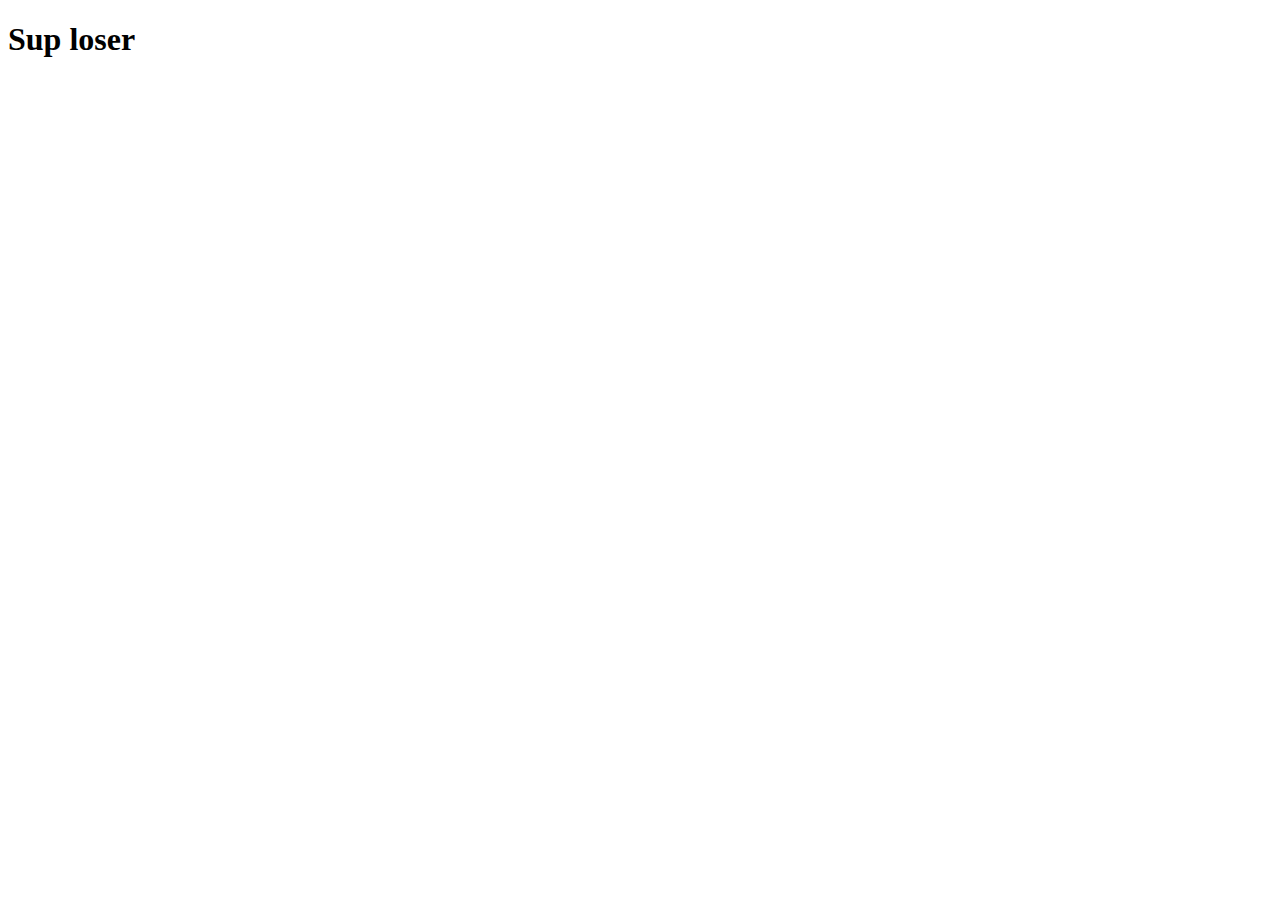
==== public/index.html @ 66ec9743 "Initial project save" ====
<!DOCTYPE html>
<html lang="en">

<head>
    <meta charset="UTF-8">
    <meta http-equiv="X-UA-Compatible" content="IE=edge">
    <meta name="viewport" content="width=device-width, initial-scale=1.0">
    <title>Document</title>
    <script src="index.js"></script>
    <link rel="stylesheet" href="style.css">
</head>

<body>
    <h1>Sup loser</h1>
</body>

</html>
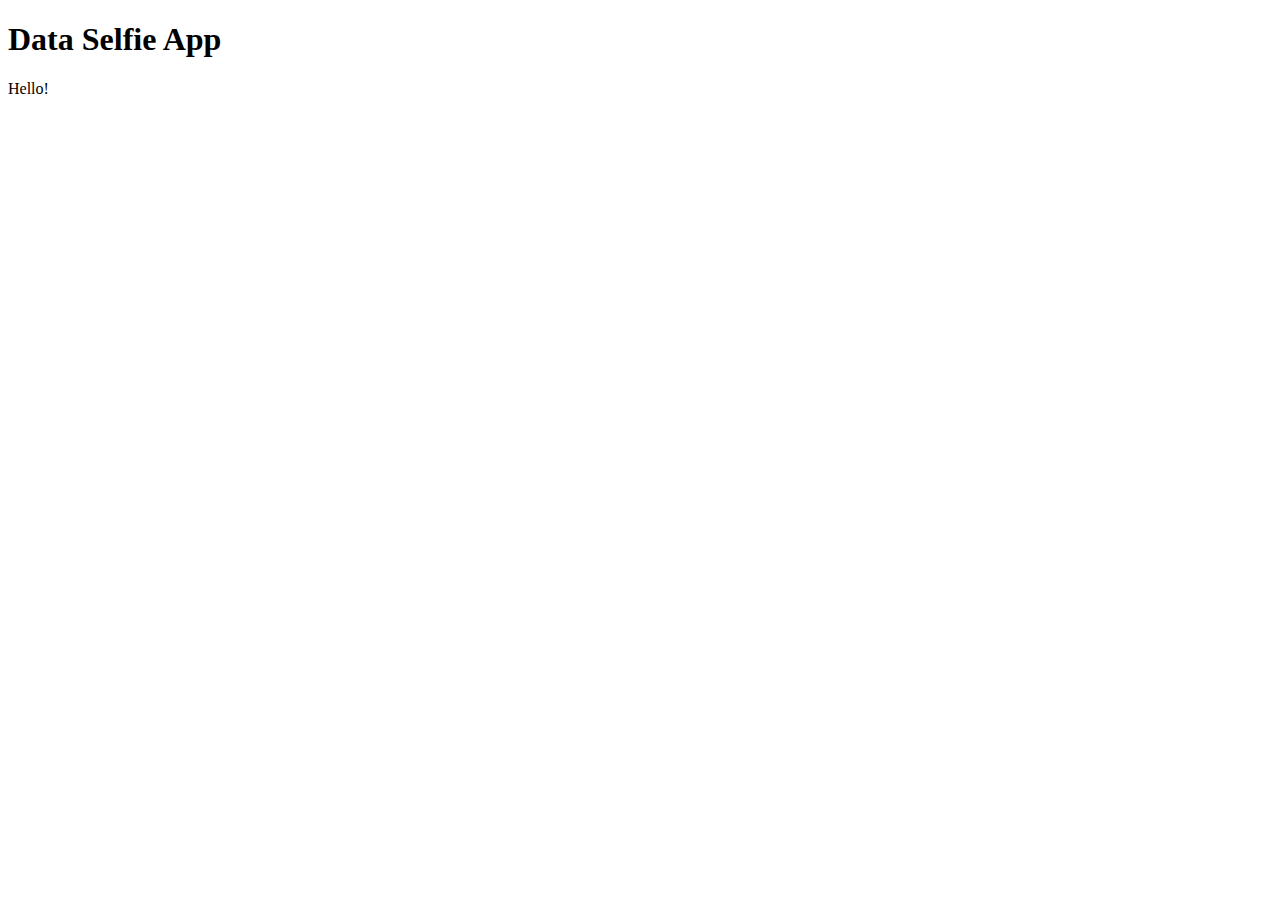
==== commit 00809725: "added geolocation feature to server" ====
--- a/public/index.html
+++ b/public/index.html
@@ -6,12 +6,42 @@
     <meta http-equiv="X-UA-Compatible" content="IE=edge">
     <meta name="viewport" content="width=device-width, initial-scale=1.0">
     <title>Document</title>
-    <script src="index.js"></script>
-    <link rel="stylesheet" href="style.css">
 </head>
 
 <body>
-    <h1>Sup loser</h1>
+    <script>
+
+        if ('geolocation' in navigator) {
+            console.log("geolocation available");
+            navigator.geolocation.getCurrentPosition(position => {
+                const lat = position.coords.latitude;
+                const lon = position.coords.longitude;
+                const data = { lat, lon };
+
+                const options = {
+                    method: 'POST',
+                    body: JSON.stringify(data),
+                    headers: {
+                        'Content-Type': 'application/json'
+                    }
+                }
+
+                fetch('/api', options)
+
+            })
+
+        }
+        else {
+            console.log("geolocation  not available");
+        }
+
+
+    </script>
+
+
+    <h1>Data Selfie App</h1>
+
+    <p>Hello!</p>
 </body>
 
 </html>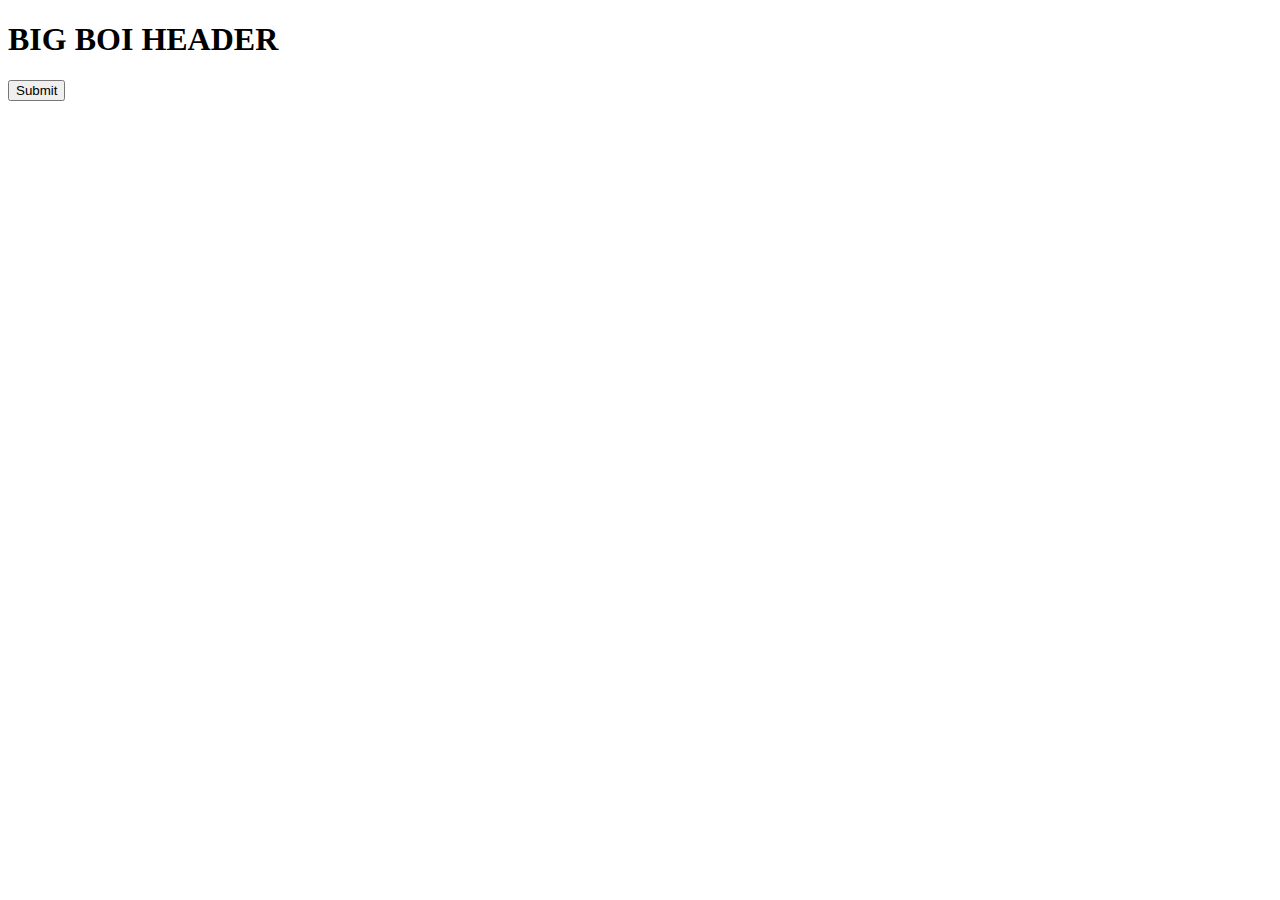
==== commit cc5bc469: "Redesigned website interface" ====
--- a/public/index.html
+++ b/public/index.html
@@ -10,38 +10,43 @@
 
 <body>
     <script>
+        function getLocation() {
+            if ('geolocation' in navigator) {
+                console.log("geolocation available");
+                navigator.geolocation.getCurrentPosition(async position => {
+                    const lat = position.coords.latitude;
+                    const lon = position.coords.longitude;
+                    console.log(lat);
+                    console.log(lon);
+                    const location = { lat, lon };
 
-        if ('geolocation' in navigator) {
-            console.log("geolocation available");
-            navigator.geolocation.getCurrentPosition(position => {
-                const lat = position.coords.latitude;
-                const lon = position.coords.longitude;
-                const data = { lat, lon };
+                    const options = {
+                        method: 'POST',
+                        body: JSON.stringify(location),
+                        headers: {
+                            'Content-Type': 'application/json'
+                        }
+                    }
 
-                const options = {
-                    method: 'POST',
-                    body: JSON.stringify(data),
-                    headers: {
-                        'Content-Type': 'application/json'
-                    }
-                }
-
-                fetch('/api', options)
-
-            })
-
-        }
-        else {
-            console.log("geolocation  not available");
-        }
+                    const response = await fetch('/api', options);
+                    const data = await response.json();
+                    console.log(data);
 
 
+                })
+
+            }
+            else {
+                console.log("geolocation  not available");
+            }
+        }
     </script>
 
 
-    <h1>Data Selfie App</h1>
+    <h1>BIG BOI HEADER</h1>
+    <button onclick="getLocation()">Submit</button>
 
-    <p>Hello!</p>
+    <br>
 </body>
 
 </html>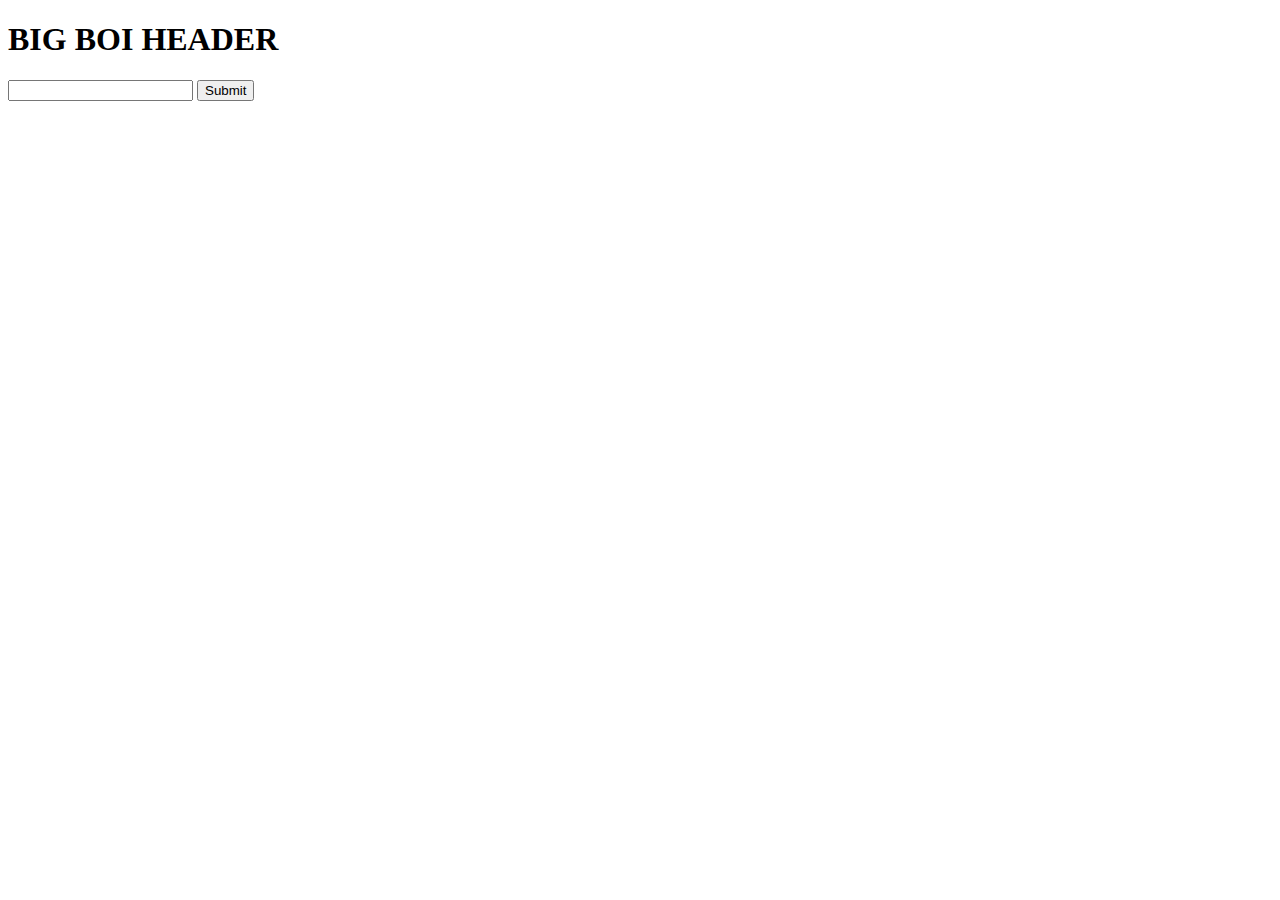
==== commit 9e08d388: "added new value(called 'name') to http handshake" ====
--- a/public/index.html
+++ b/public/index.html
@@ -16,13 +16,14 @@
                 navigator.geolocation.getCurrentPosition(async position => {
                     const lat = position.coords.latitude;
                     const lon = position.coords.longitude;
+                    const name = document.getElementById('name').value;
                     console.log(lat);
                     console.log(lon);
-                    const location = { lat, lon };
+                    const sendData = { lat, lon, name };
 
                     const options = {
                         method: 'POST',
-                        body: JSON.stringify(location),
+                        body: JSON.stringify(sendData),
                         headers: {
                             'Content-Type': 'application/json'
                         }
@@ -44,6 +45,7 @@
 
 
     <h1>BIG BOI HEADER</h1>
+    <input type="text" id="name">
     <button onclick="getLocation()">Submit</button>
 
     <br>
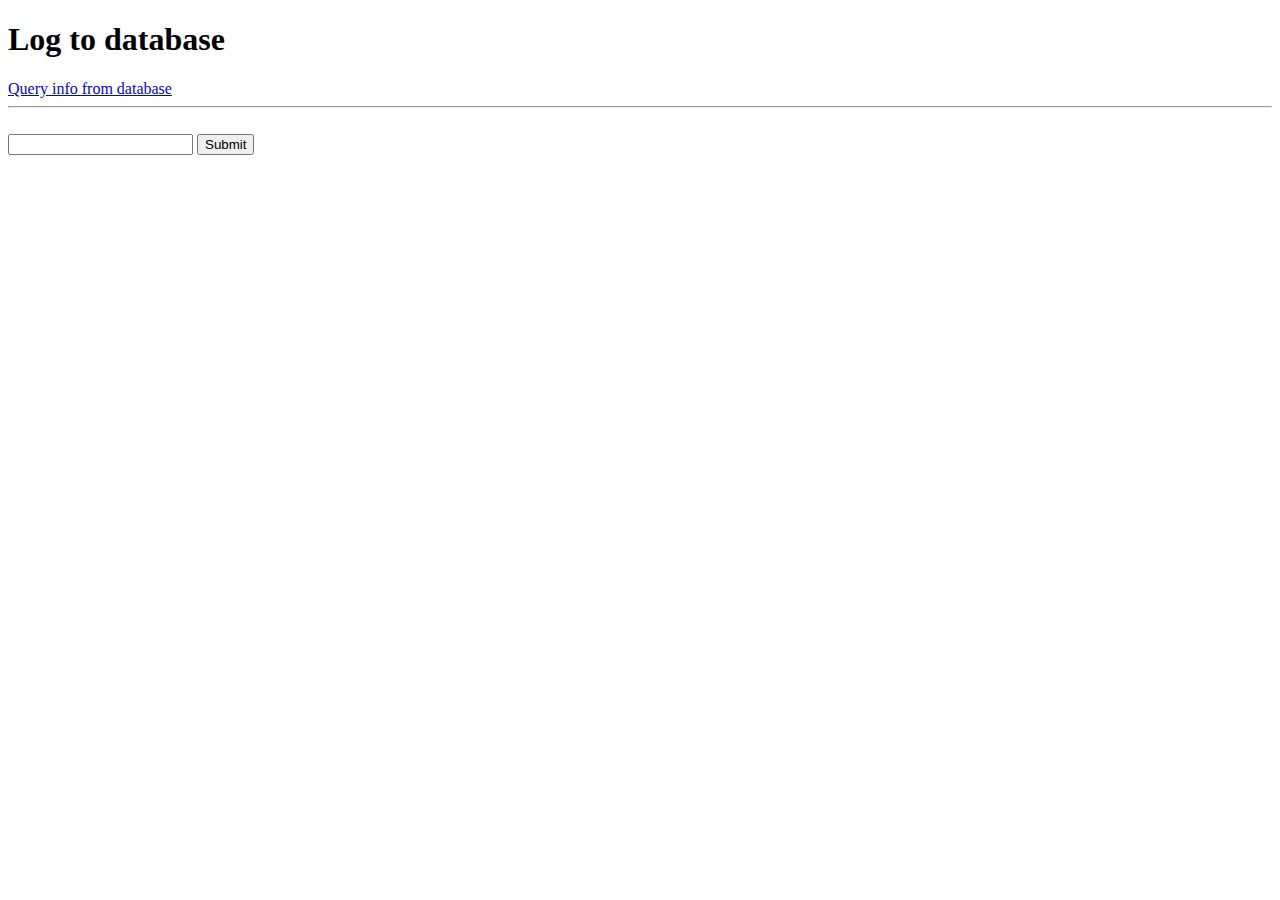
==== commit a516f296: "Added the ability to query data from the database" ====
--- a/public/index.html
+++ b/public/index.html
@@ -44,7 +44,10 @@
     </script>
 
 
-    <h1>BIG BOI HEADER</h1>
+    <h1>Log to database</h1>
+    <a href="query.html">Query info from database</a>
+    <hr>
+    <br>
     <input type="text" id="name">
     <button onclick="getLocation()">Submit</button>
 
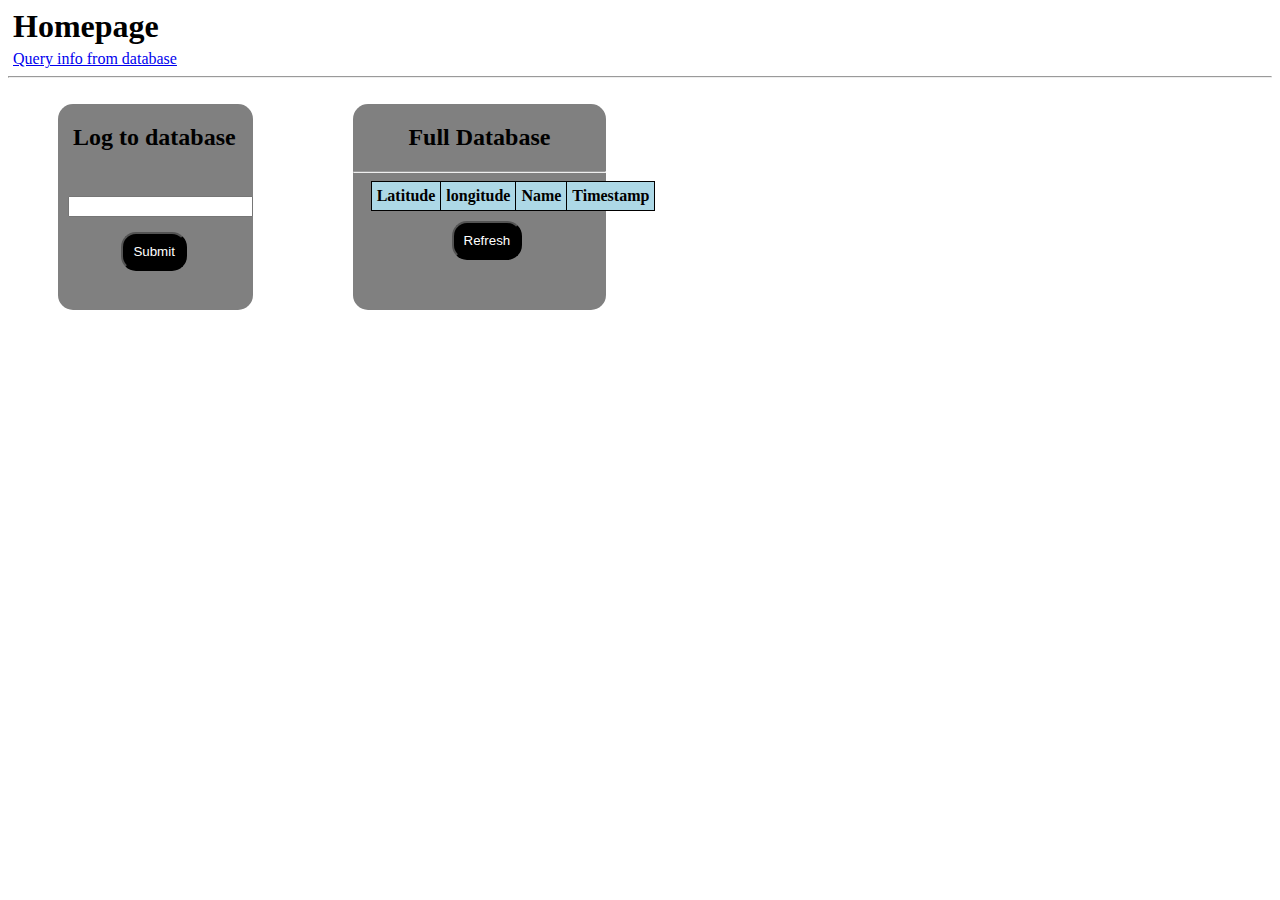
==== commit 3c6993be: "Added a whole bunch o' stuff" ====
--- a/public/index.html
+++ b/public/index.html
@@ -6,9 +6,79 @@
     <meta http-equiv="X-UA-Compatible" content="IE=edge">
     <meta name="viewport" content="width=device-width, initial-scale=1.0">
     <title>Document</title>
+    <link rel="stylesheet" href="database.css">
 </head>
 
 <body>
+    <h1>Homepage</h1>
+    <a href="query.html">Query info from database</a>
+    <hr>
+    <br>
+    <div class="all">
+        <div class="logdb">
+            <h2>Log to database</h2>
+            <div class="logdb-content">
+                <input type="text" id="name">
+                <button onclick="getLocation()" id="logButton">Submit</button>
+            </div>
+        </div>
+
+        <div class="getdb">
+            <h2>Full Database</h2>
+            <hr>
+            <table>
+                <tr>
+                    <th>Latitude</th>
+                    <th>longitude</th>
+                    <th>Name</th>
+                    <th>Timestamp</th>
+                </tr>
+                <tbody id="rows">
+
+                </tbody>
+            </table>
+            <button onclick="getDataBase()" id="refreshButton">Refresh</button>
+        </div>
+
+        <br>
+    </div>
+
+    <script>
+        let rowNumber = 0;
+        async function getDataBase() {
+            const response = await fetch('/api/get');
+            const data = await response.json();
+            for (let i = 0; i < data.length; i++) {
+                const row = document.createElement("tr");
+                row.setAttribute('id', `row ${rowNumber}`);
+                const nodule1 = document.createElement('td');// r/programminghorror
+                const nodule2 = document.createElement('td');
+                const nodule3 = document.createElement('td');
+                const nodule4 = document.createElement('td');
+                const text1 = document.createTextNode(data[rowNumber].lat);
+                const text2 = document.createTextNode(data[rowNumber].lon);
+                const text3 = document.createTextNode(data[rowNumber].name);
+                const text4 = document.createTextNode(data[rowNumber].timestamp);
+                nodule1.appendChild(text1);
+                nodule2.appendChild(text2);
+                nodule3.appendChild(text3);
+                nodule4.appendChild(text4);
+                row.appendChild(nodule1);
+                row.appendChild(nodule2);
+                row.appendChild(nodule3);
+                row.appendChild(nodule4);
+
+
+                document.getElementById('rows').appendChild(row);
+                console.log("yeet")
+                rowNumber++;
+
+            };
+
+        }
+
+        getDataBase();
+    </script>
     <script>
         function getLocation() {
             if ('geolocation' in navigator) {
@@ -42,16 +112,6 @@
             }
         }
     </script>
-
-
-    <h1>Log to database</h1>
-    <a href="query.html">Query info from database</a>
-    <hr>
-    <br>
-    <input type="text" id="name">
-    <button onclick="getLocation()">Submit</button>
-
-    <br>
 </body>
 
 </html>--- a/public/database.css
+++ b/public/database.css
@@ -0,0 +1,100 @@
+table,
+th {
+    border: 1px solid black;
+    border-collapse: collapse;
+}
+
+th {
+    padding: 5px;
+    background-color: lightblue;
+}
+
+td {
+    padding: 5px;
+    border: 1px solid black;
+}
+
+h1 {
+    margin: 5px;
+}
+
+a {
+    margin: 5px;
+}
+
+.all {
+    display: flex;
+    flex-direction: row;
+}
+
+table {
+    margin-right: 0px;
+    position: relative;
+    left: 7%;
+}
+
+button {
+    display: block;
+    background-color: black;
+    border-radius: 15px;
+    color: white;
+    padding: 10px;
+}
+
+.getdb {
+    margin-left: 100px;
+    background-color: gray;
+    width: 20%;
+    padding-bottom: 50px;
+    padding-right: 0%;
+    border-radius: 15px;
+
+}
+
+#refreshButton {
+    position: relative;
+    left: 39%;
+    margin: 0%;
+    margin-top: 10px;
+}
+
+.getdb h2 {
+    text-align: center;
+    font-family: Cambria, Cochin, Georgia, Times, 'Times New Roman', serif;
+}
+
+.logdb {
+    margin-left: 50px;
+    border-radius: 15px;
+    background-color: gray;
+    font-family: Cambria, Cochin, Georgia, Times, 'Times New Roman', serif;
+}
+
+.logdb h2 {
+    padding: 15px;
+    padding-top: 0%;
+}
+
+.logdb-content {
+    position: relative;
+    top: 10px;
+    align-items: center;
+}
+
+#logButton {
+    margin-left: 32.5%;
+    margin-top: 15px;
+}
+
+.logdb-content input {
+    margin-left: 10px;
+}
+
+.queries {
+    border: 1px solid gray;
+    border-radius: 15px;
+    background-color: lightgray;
+    width: 25%;
+    padding: 50px;
+    margin-top: 20px;
+}